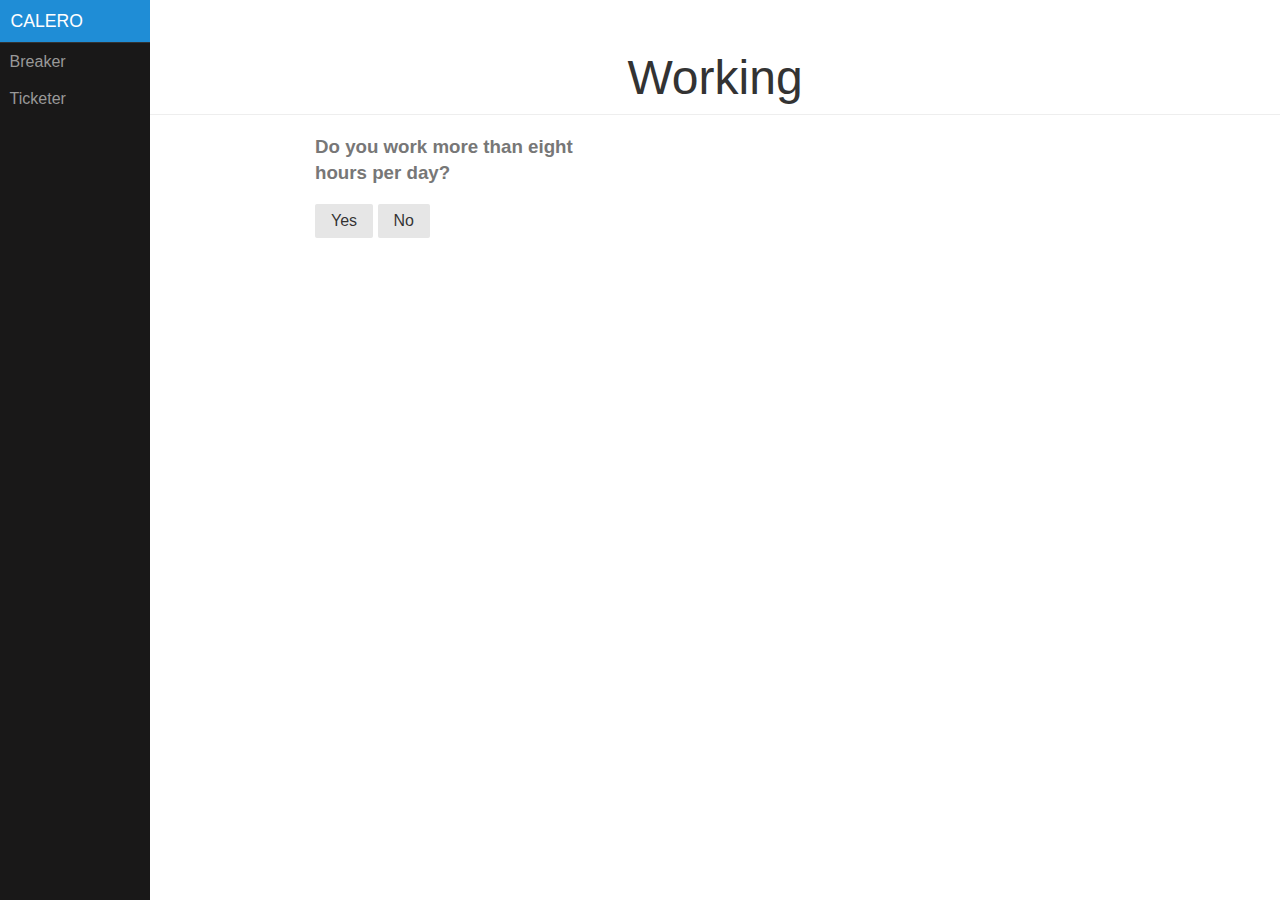
==== breaker.html @ 5d1cbab8 "redo!" ====
<!DOCTYPE html>
<html lang="en">
<head>
	<meta charset="utf-8">
	<meta http-equiv="X-UA-Compatible" content="IE=edge">
	<meta name="viewport" content="width=device-width, initial-scale=1">
	<link rel="stylesheet" type="text/css" href="css/pure-min.css">
	<link rel="stylesheet" type="text/css" href="css/side-menu.css">
	<script type="text/javascript" src="js/jquery-1.11.0.js"></script>
	<script type="text/javascript" src="js/break.js">		</script>
	<script type="text/javascript" src="js/ui.js">			</script>
	<title>Break Tracker</title>
</head>

<body>
	<div id="layout">
		<!-- Menu toggle -->
		<a href="#menu" id="menuLink" class="menu-link">
			<!-- Hamburger icon -->
			<span></span>
		</a>

		<div id="menu">
			<div class="pure-menu">
				<a class="pure-menu-heading" href="#">Calero</a>

				<ul class="pure-menu-list">
					<li class="pure-menu-item"><a href="#" class="pure-menu-link">Breaker</a></li>
					<li class="pure-menu-item"><a href="index.html" class="pure-menu-link">Ticketer</a></li>
				</ul>
			</div>
		</div>

		<div id="main">
			<div class="header">
				<h1 id="working">Working</h1>
			</div>

			<div id="8or10" class="content">
				<div class="pure-u-1-3">
					<h3>Do you work more than eight hours per day?</h3>

					<input class="pure-button" type="button" id="10Hr"
					value="Yes"> <input class="pure-button"
					type="button" id="8Hr" value="No">
				</div>
			</div>
			<div class="content" id="timer">
				<div class="pure-g">
					<div class="pure-u-2-5">
						<h3 id="displayc">Current Break Time :</h3>
						<h2 id="btC" class="timeVal"></h2>
					</div>
					<div class="pure-u-2-5">
						<h3 id="displayt">Total Break Time Remaining:</h3>
						<h2 id="btT" class="timeVal"></h2>
					</div>
				</div>
				<input id="timeIn" type="button" value="Go on Break" class="pure-button pure-button-primary">
				<input id="resetT" type="button" value="Reset" class="pure-button">
			</div>
		</div>
	</div>
</body>
---- css/side-menu.css ----
body {
    color: #777;
}

.pure-img-responsive {
    max-width: 100%;
    height: auto;
}

/*
Add transition to containers so they can push in and out.
*/
#layout,
#menu,
.menu-link {
    -webkit-transition: all 0.2s ease-out;
    -moz-transition: all 0.2s ease-out;
    -ms-transition: all 0.2s ease-out;
    -o-transition: all 0.2s ease-out;
    transition: all 0.2s ease-out;
}

/*
This is the parent `<div>` that contains the menu and the content area.
*/
#layout {
    position: relative;
    padding-left: 0;
}
    #layout.active #menu {
        left: 150px;
        width: 150px;
    }

    #layout.active .menu-link {
        left: 150px;
    }
/*
The content `<div>` is where all your content goes.
*/
.content {
    margin: 0 auto;
    padding: 0 2em;
    max-width: 800px;
    margin-bottom: 50px;
    line-height: 1.6em;
}

.header {
     margin: 0;
     color: #333;
     text-align: center;
     padding: 2.5em 2em 0;
     border-bottom: 1px solid #eee;
 }
    .header h1 {
        margin: 0.2em 0;
        font-size: 3em;
        font-weight: 300;
    }
     .header h2 {
        font-weight: 300;
        color: #ccc;
        padding: 0;
        margin-top: 0;
    }

.content-subhead {
    margin: 50px 0 20px 0;
    font-weight: 300;
    color: #888;
}



/*
The `#menu` `<div>` is the parent `<div>` that contains the `.pure-menu` that
appears on the left side of the page.
*/

#menu {
    margin-left: -150px; /* "#menu" width */
    width: 150px;
    position: fixed;
    top: 0;
    left: 0;
    bottom: 0;
    z-index: 1000; /* so the menu or its navicon stays above all content */
    background: #191818;
    overflow-y: auto;
    -webkit-overflow-scrolling: touch;
}
    /*
    All anchors inside the menu should be styled like this.
    */
    #menu a {
        color: #999;
        border: none;
        padding: 0.6em 0 0.6em 0.6em;
    }

    /*
    Remove all background/borders, since we are applying them to #menu.
    */
     #menu .pure-menu,
     #menu .pure-menu ul {
        border: none;
        background: transparent;
    }

    /*
    Add that light border to separate items into groups.
    */
    #menu .pure-menu ul,
    #menu .pure-menu .menu-item-divided {
        border-top: 1px solid #333;
    }
        /*
        Change color of the anchor links on hover/focus.
        */
        #menu .pure-menu li a:hover,
        #menu .pure-menu li a:focus {
            background: #333;
        }

    /*
    This styles the selected menu item `<li>`.
    */
    #menu .pure-menu-selected,
    #menu .pure-menu-heading {
        background: #1f8dd6;
    }
        /*
        This styles a link within a selected menu item `<li>`.
        */
        #menu .pure-menu-selected a {
            color: #fff;
        }

    /*
    This styles the menu heading.
    */
    #menu .pure-menu-heading {
        font-size: 110%;
        color: #fff;
        margin: 0;
    }

/* -- Dynamic Button For Responsive Menu -------------------------------------*/

/*
The button to open/close the Menu is custom-made and not part of Pure. Here's
how it works:
*/

/*
`.menu-link` represents the responsive menu toggle that shows/hides on
small screens.
*/
.menu-link {
    position: fixed;
    display: block; /* show this only on small screens */
    top: 0;
    left: 0; /* "#menu width" */
    background: #000;
    background: rgba(0,0,0,0.7);
    font-size: 10px; /* change this value to increase/decrease button size */
    z-index: 10;
    width: 2em;
    height: auto;
    padding: 2.1em 1.6em;
}

    .menu-link:hover,
    .menu-link:focus {
        background: #000;
    }

    .menu-link span {
        position: relative;
        display: block;
    }

    .menu-link span,
    .menu-link span:before,
    .menu-link span:after {
        background-color: #fff;
        width: 100%;
        height: 0.2em;
    }

        .menu-link span:before,
        .menu-link span:after {
            position: absolute;
            margin-top: -0.6em;
            content: " ";
        }

        .menu-link span:after {
            margin-top: 0.6em;
        }


/* -- Responsive Styles (Media Queries) ------------------------------------- */

/*
Hides the menu at `48em`, but modify this based on your app's needs.
*/
@media (min-width: 48em) {

    .header,
    .content {
        padding-left: 2em;
        padding-right: 2em;
    }

    #layout {
        padding-left: 150px; /* left col width "#menu" */
        left: 0;
    }
    #menu {
        left: 150px;
    }

    .menu-link {
        position: fixed;
        left: 150px;
        display: none;
    }

    #layout.active .menu-link {
        left: 150px;
    }
}

@media (max-width: 48em) {
    /* Only apply this when the window is small. Otherwise, the following
    case results in extra padding on the left:
        * Make the window small.
        * Tap the menu to trigger the active state.
        * Make the window large again.
    */
    #layout.active {
        position: relative;
        left: 150px;
    }
}
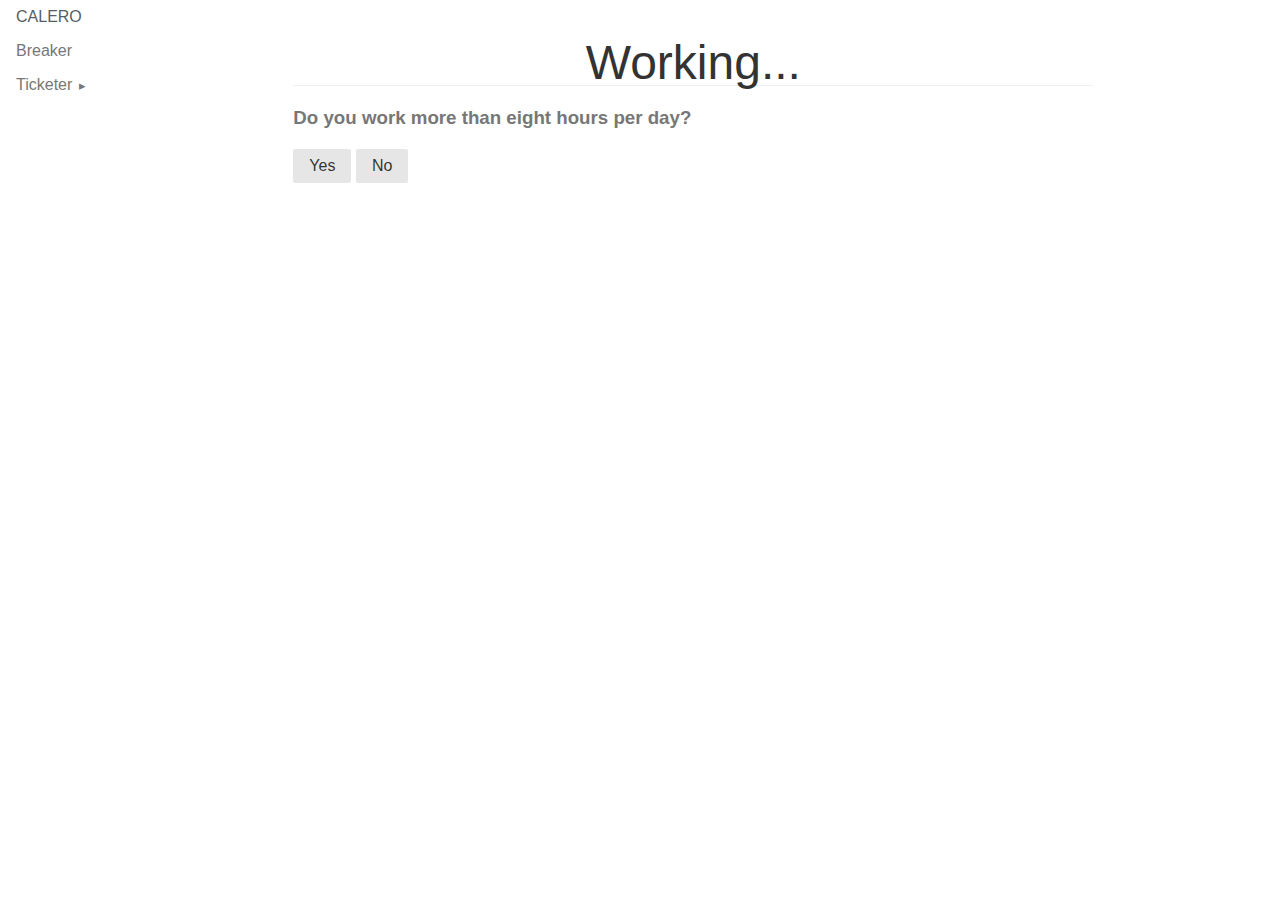
==== commit 1c2a987d: "Add BCBG and completed form." ====
--- a/breaker.html
+++ b/breaker.html
@@ -1,64 +1,58 @@
 <!DOCTYPE html>
 <html lang="en">
-<head>
-	<meta charset="utf-8">
-	<meta http-equiv="X-UA-Compatible" content="IE=edge">
-	<meta name="viewport" content="width=device-width, initial-scale=1">
-	<link rel="stylesheet" type="text/css" href="css/pure-min.css">
-	<link rel="stylesheet" type="text/css" href="css/side-menu.css">
-	<script type="text/javascript" src="js/jquery-1.11.0.js"></script>
-	<script type="text/javascript" src="js/break.js">		</script>
-	<script type="text/javascript" src="js/ui.js">			</script>
-	<title>Break Tracker</title>
-</head>
-
-<body>
-	<div id="layout">
-		<!-- Menu toggle -->
-		<a href="#menu" id="menuLink" class="menu-link">
-			<!-- Hamburger icon -->
-			<span></span>
-		</a>
-
-		<div id="menu">
-			<div class="pure-menu">
-				<a class="pure-menu-heading" href="#">Calero</a>
-
-				<ul class="pure-menu-list">
-					<li class="pure-menu-item"><a href="#" class="pure-menu-link">Breaker</a></li>
-					<li class="pure-menu-item"><a href="index.html" class="pure-menu-link">Ticketer</a></li>
-				</ul>
+	<head>
+		<meta charset="utf-8">
+		<meta http-equiv="X-UA-Compatible" content="IE=edge">
+		<meta name="viewport" content="width=device-width, initial-scale=1">
+		<link rel="stylesheet" href="css/pure-min.css">
+		<link rel="stylesheet" type="text/css" href="css/side-menu.css">
+		<script type="text/javascript" src="https://code.jquery.com/jquery-2.1.3.min.js"></script>
+		<script type="text/javascript" src="js/break.js"></script>
+		<title>Break Tracker</title>
+	</head>
+	<body>
+		<div class="pure-g">
+			<div id="menu" class="pure-u-1-12">
+				<div class="pure-menu">
+					<a class="pure-menu-heading" href="#">Calero</a>
+					<ul class="pure-menu-list">
+						<li class="pure-menu-item"><a href="#" class="pure-menu-link">Breaker</a></li>
+						<li class="pure-menu-item pure-menu-has-children pure-menu-allow-hover">
+							<a href="#" id="menuLink1" class="pure-menu-link">Ticketer</a>
+							<ul class="pure-menu-children">
+								<li class="pure-menu-item"><a href="ticketerBCBG.html" class="pure-menu-link">BCBG</a></li>
+								<li class="pure-menu-item"><a href="ticketerPanera.html" class="pure-menu-link">Panera</a></li>
+							</ul>
+						</li>
+					</ul>
+				</div>
+			</div>
+			<div id="main" class="content pure-u-4-5">
+				<div class="header">
+					<h1 id="working">Working...</h1>
+				</div>
+				<div id="8or10">
+					<div class="pure-u-1">
+						<h3>Do you work more than eight hours per day?</h3>
+						<input class="pure-button" type="button" id="10Hr"
+						value="Yes"> <input class="pure-button"
+						type="button" id="8Hr" value="No">
+					</div>
+				</div>
+				<div class="content" id="timer">
+					<div class="pure-g">
+						<div class="pure-u-1-2">
+							<h3 id="displayc">Current Break Time :</h3>
+							<h2 id="btC" class="timeVal"></h2>
+						</div>
+						<div class="pure-u-1-2">
+							<h3 id="displayt">Total Break Time Remaining:</h3>
+							<h2 id="btT" class="timeVal"></h2>
+						</div>
+					</div>
+					<input id="timeIn" type="button" value="Go on Break" class="pure-button pure-button-primary">
+					<input id="resetT" type="button" value="Reset" class="pure-button">
+				</div>
 			</div>
 		</div>
-
-		<div id="main">
-			<div class="header">
-				<h1 id="working">Working</h1>
-			</div>
-
-			<div id="8or10" class="content">
-				<div class="pure-u-1-3">
-					<h3>Do you work more than eight hours per day?</h3>
-
-					<input class="pure-button" type="button" id="10Hr"
-					value="Yes"> <input class="pure-button"
-					type="button" id="8Hr" value="No">
-				</div>
-			</div>
-			<div class="content" id="timer">
-				<div class="pure-g">
-					<div class="pure-u-2-5">
-						<h3 id="displayc">Current Break Time :</h3>
-						<h2 id="btC" class="timeVal"></h2>
-					</div>
-					<div class="pure-u-2-5">
-						<h3 id="displayt">Total Break Time Remaining:</h3>
-						<h2 id="btT" class="timeVal"></h2>
-					</div>
-				</div>
-				<input id="timeIn" type="button" value="Go on Break" class="pure-button pure-button-primary">
-				<input id="resetT" type="button" value="Reset" class="pure-button">
-			</div>
-		</div>
-	</div>
-</body>+	</body>--- a/css/side-menu.css
+++ b/css/side-menu.css
@@ -71,141 +71,6 @@
     color: #888;
 }
 
-
-
-/*
-The `#menu` `<div>` is the parent `<div>` that contains the `.pure-menu` that
-appears on the left side of the page.
-*/
-
-#menu {
-    margin-left: -150px; /* "#menu" width */
-    width: 150px;
-    position: fixed;
-    top: 0;
-    left: 0;
-    bottom: 0;
-    z-index: 1000; /* so the menu or its navicon stays above all content */
-    background: #191818;
-    overflow-y: auto;
-    -webkit-overflow-scrolling: touch;
-}
-    /*
-    All anchors inside the menu should be styled like this.
-    */
-    #menu a {
-        color: #999;
-        border: none;
-        padding: 0.6em 0 0.6em 0.6em;
-    }
-
-    /*
-    Remove all background/borders, since we are applying them to #menu.
-    */
-     #menu .pure-menu,
-     #menu .pure-menu ul {
-        border: none;
-        background: transparent;
-    }
-
-    /*
-    Add that light border to separate items into groups.
-    */
-    #menu .pure-menu ul,
-    #menu .pure-menu .menu-item-divided {
-        border-top: 1px solid #333;
-    }
-        /*
-        Change color of the anchor links on hover/focus.
-        */
-        #menu .pure-menu li a:hover,
-        #menu .pure-menu li a:focus {
-            background: #333;
-        }
-
-    /*
-    This styles the selected menu item `<li>`.
-    */
-    #menu .pure-menu-selected,
-    #menu .pure-menu-heading {
-        background: #1f8dd6;
-    }
-        /*
-        This styles a link within a selected menu item `<li>`.
-        */
-        #menu .pure-menu-selected a {
-            color: #fff;
-        }
-
-    /*
-    This styles the menu heading.
-    */
-    #menu .pure-menu-heading {
-        font-size: 110%;
-        color: #fff;
-        margin: 0;
-    }
-
-/* -- Dynamic Button For Responsive Menu -------------------------------------*/
-
-/*
-The button to open/close the Menu is custom-made and not part of Pure. Here's
-how it works:
-*/
-
-/*
-`.menu-link` represents the responsive menu toggle that shows/hides on
-small screens.
-*/
-.menu-link {
-    position: fixed;
-    display: block; /* show this only on small screens */
-    top: 0;
-    left: 0; /* "#menu width" */
-    background: #000;
-    background: rgba(0,0,0,0.7);
-    font-size: 10px; /* change this value to increase/decrease button size */
-    z-index: 10;
-    width: 2em;
-    height: auto;
-    padding: 2.1em 1.6em;
-}
-
-    .menu-link:hover,
-    .menu-link:focus {
-        background: #000;
-    }
-
-    .menu-link span {
-        position: relative;
-        display: block;
-    }
-
-    .menu-link span,
-    .menu-link span:before,
-    .menu-link span:after {
-        background-color: #fff;
-        width: 100%;
-        height: 0.2em;
-    }
-
-        .menu-link span:before,
-        .menu-link span:after {
-            position: absolute;
-            margin-top: -0.6em;
-            content: " ";
-        }
-
-        .menu-link span:after {
-            margin-top: 0.6em;
-        }
-
-
-/* -- Responsive Styles (Media Queries) ------------------------------------- */
-
-/*
-Hides the menu at `48em`, but modify this based on your app's needs.
-*/
 @media (min-width: 48em) {
 
     .header,
